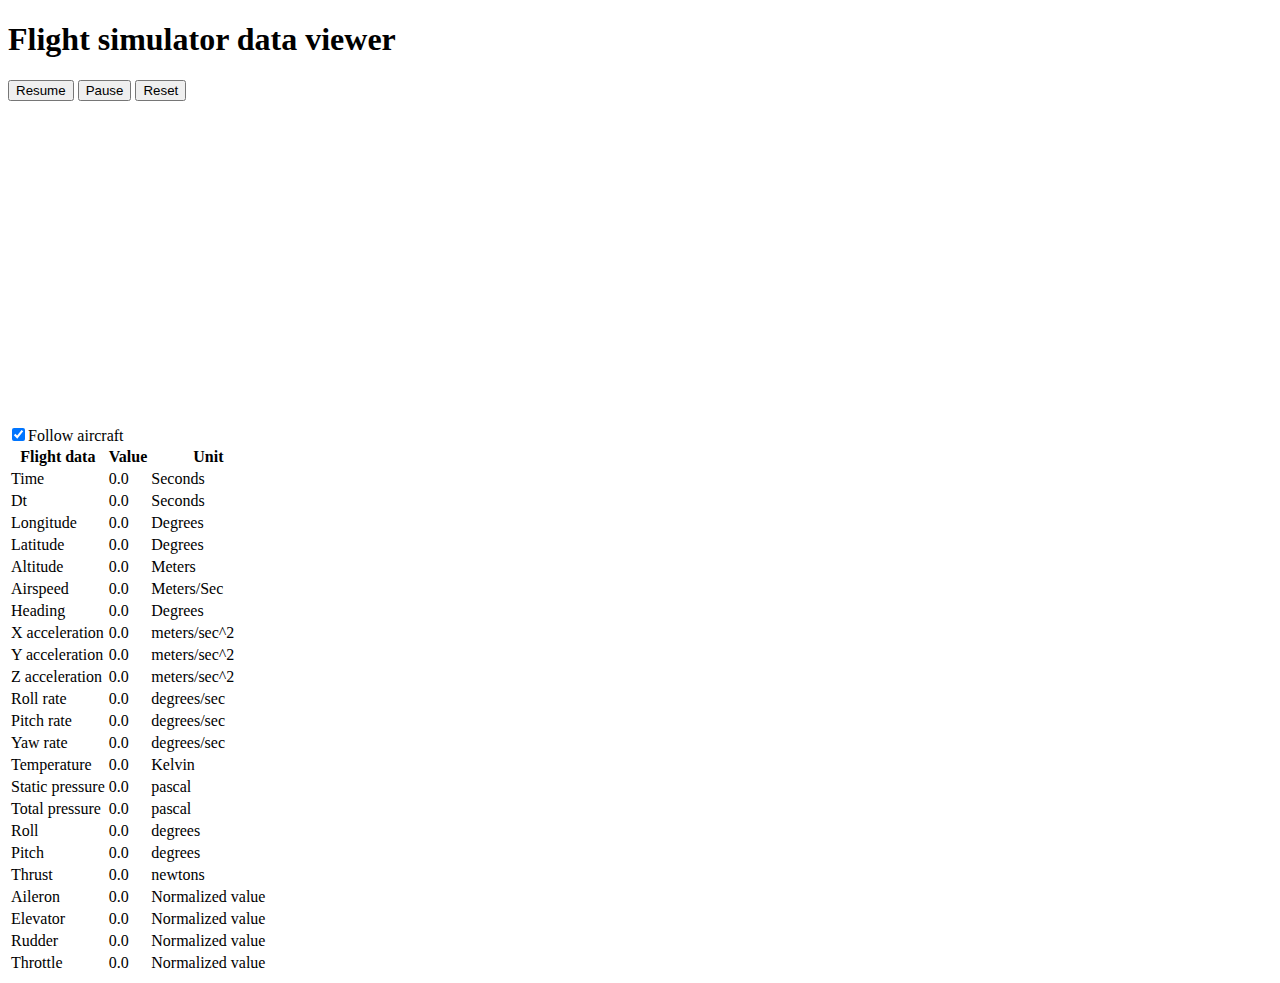
==== huginn/templates/index.html @ 949ed6f7 "The rest interface no longer uses the web server of twisted but replaced it with a Flask application" ====
<!DOCTYPE html>
<html>
<head>
<meta charset="UTF-8">
<meta http-equiv="X-UA-Compatible" content="IE=edge">
<meta name="viewport" content="width=device-width, initial-scale=1">
<link rel="stylesheet" href="static/css/leaflet.css">
<link rel="stylesheet" href="static/css/bootstrap.css">
<link rel="stylesheet" href="static/css/style.css">
<link rel="stylesheet" href="static/css/flightindicators.css" />
<style>
@import url(static/js/Cesium/Widgets/widgets.css);

#cesiumContainer {
    width: 100%;
    height: 100%;
    margin: 0;
    padding: 0;
    overflow: hidden;
}
</style>
<title>Huginn - Flight display</title>
</head>
<body>
    <div class="container">
        <div class="row">
            <div class="col-lg-12">
                <h1>Flight simulator data viewer</h1>
            </div>
        </div>

       <div class="row">
         <div class="col-md-12">
           <div class="btn-group" role="group">
             <button id="resume_button" type="button" class="btn btn-default">Resume</button>
             <button id="pause_button" type="button" class="btn btn-default">Pause</button>
             <button id="reset_button" type="button" class="btn btn-default">Reset</button>
           </div>
         </div>
       </div>

        <div class="row">
            <div class="col-md-8">
                <div id="cesiumContainer"></div>
            </div>
            
            <div class="col-md-4">
                <canvas id="primary_flight_diplay" width="320" height="320">
                    This browser doesn't support the canvas element
                  </canvas>
            </div>
        </div>

        <div class="col-md-12">
            <span id="attitude_indicator"></span>
            <span id="heading_indicator"></span>
            <span id="airspeed_indicator"></span>
            <span id="altimeter_indicator"></span>
        </div>

        <div class="row">
            <div class="col-md-12">
                <div id="map"></div>
                <input id="follow_aircraft" name="follow_aircraft" type="checkbox"
                    value="Follow aircraft" checked>Follow aircraft</input>
            </div>
        </div>

        <div class="row">
            <div class="col-md-12">
                <table id="fdm-data" class="table table-bordered">
                    <thead>
                        <tr>
                            <th>Flight data</th>
                            <th>Value</th>
                            <th>Unit</th>
                        </tr>
                    </thead>
                    <tbody>
                        <tr>
                            <td>Time</td>
                            <td id="time">0.0</td>
                            <td>Seconds</td>
                        </tr>
                        <tr>
                            <td>Dt</td>
                            <td id="dt">0.0</td>
                            <td>Seconds</td>
                        </tr>
                        <tr>
                            <td>Longitude</td>
                            <td id="longitude">0.0</td>
                            <td>Degrees</td>
                        </tr>
                        <tr>
                            <td>Latitude</td>
                            <td id="latitude">0.0</td>
                            <td>Degrees</td>
                        </tr>
                        <tr>
                            <td>Altitude</td>
                            <td id="altitude">0.0</td>
                            <td>Meters</td>
                        </tr>
                        <tr>
                            <td>Airspeed</td>
                            <td id="airspeed">0.0</td>
                            <td>Meters/Sec</td>
                        </tr>
                        <tr>
                            <td>Heading</td>
                            <td id="heading">0.0</td>
                            <td>Degrees</td>
                        </tr>
                        <tr>
                            <td>X acceleration</td>
                            <td id="x-acceleration">0.0</td>
                            <td>meters/sec^2</td>
                        </tr>
                        <tr>
                            <td>Y acceleration</td>
                            <td id="y-acceleration">0.0</td>
                            <td>meters/sec^2</td>
                        </tr>
                        <tr>
                            <td>Z acceleration</td>
                            <td id="z-acceleration">0.0</td>
                            <td>meters/sec^2</td>
                        </tr>
                        <tr>
                            <td>Roll rate</td>
                            <td id="roll-rate">0.0</td>
                            <td>degrees/sec</td>
                        </tr>
                        <tr>
                            <td>Pitch rate</td>
                            <td id="pitch-rate">0.0</td>
                            <td>degrees/sec</td>
                        </tr>
                        <tr>
                            <td>Yaw rate</td>
                            <td id="yaw-rate">0.0</td>
                            <td>degrees/sec</td>
                        </tr>
                        <tr>
                            <td>Temperature</td>
                            <td id="temperature">0.0</td>
                            <td>Kelvin</td>
                        </tr>
                        <tr>
                            <td>Static pressure</td>
                            <td id="static-pressure">0.0</td>
                            <td>pascal</td>
                        </tr>
                        <tr>
                            <td>Total pressure</td>
                            <td id="total-pressure">0.0</td>
                            <td>pascal</td>
                        </tr>
                        <tr>
                            <td>Roll</td>
                            <td id="roll">0.0</td>
                            <td>degrees</td>
                        </tr>
                        <tr>
                            <td>Pitch</td>
                            <td id="pitch">0.0</td>
                            <td>degrees</td>
                        </tr>
                        <tr>
                            <td>Thrust</td>
                            <td id="thrust">0.0</td>
                            <td>newtons</td>
                        </tr>
                        <tr>
                            <td>Aileron</td>
                            <td id="aileron">0.0</td>
                            <td>Normalized value</td>
                        </tr>
                        <tr>
                            <td>Elevator</td>
                            <td id="elevator">0.0</td>
                            <td>Normalized value</td>
                        </tr>
                        <tr>
                            <td>Rudder</td>
                            <td id="rudder">0.0</td>
                            <td>Normalized value</td>
                        </tr>
                        <tr>
                            <td>Throttle</td>
                            <td id="throttle">0.0</td>
                            <td>Normalized value</td>
                        </tr>
                    </tbody>
                </table>
            </div>
        </div>
    </div>

    <script src="static/js/leaflet.js" type="text/javascript"></script>
    <script src="static/js/jquery-1.11.3.js" type="text/javascript"></script>
    <script src="static/js/bootstrap.min.js" type="text/javascript"></script>
    <script type="text/javascript" src="static/js/avionics.js"></script>
    <script src="static/js/Cesium/Cesium.js"></script>
    <script src="static/js/jquery.flightindicators.js"></script>
    <script type="text/javascript" src="static/js/app.js"></script>
</body>
</html>
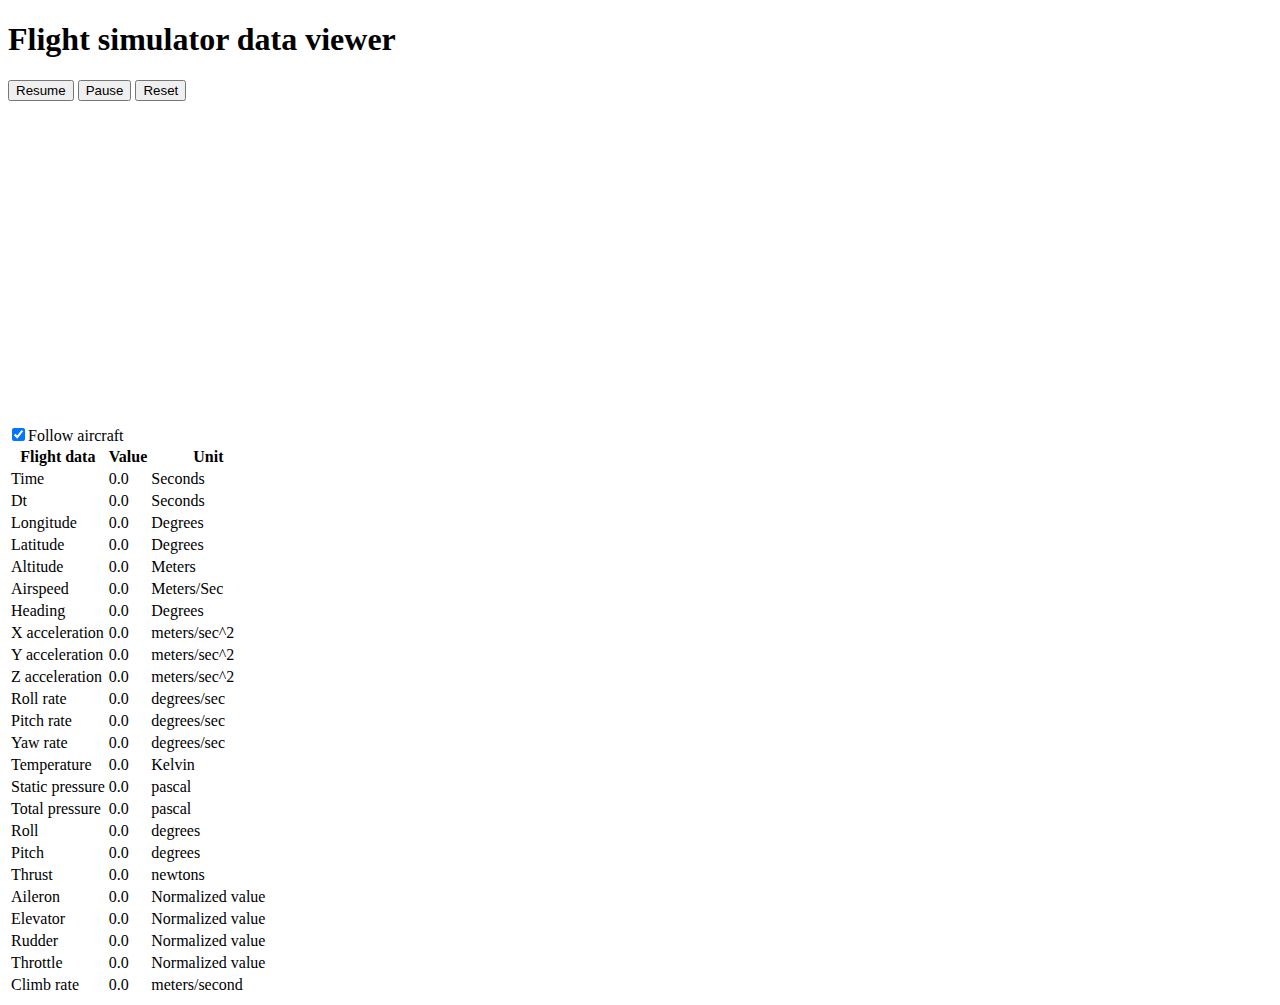
==== commit ad2e4931: "Updated the external javascript packages to their latest versions." ====
--- a/huginn/templates/index.html
+++ b/huginn/templates/index.html
@@ -5,9 +5,10 @@
 <meta http-equiv="X-UA-Compatible" content="IE=edge">
 <meta name="viewport" content="width=device-width, initial-scale=1">
 <link rel="stylesheet" href="static/css/leaflet.css">
-<link rel="stylesheet" href="static/css/bootstrap.css">
+<link rel="stylesheet" href="static/css/bootstrap.min.css">
+<link rel="stylesheet" href="static/css/bootstrap-theme.min.css">
 <link rel="stylesheet" href="static/css/style.css">
-<link rel="stylesheet" href="static/css/flightindicators.css" />
+<link rel="stylesheet" href="static/css/flightindicators.min.css" />
 <style>
 @import url(static/js/Cesium/Widgets/widgets.css);
 
@@ -56,6 +57,7 @@
             <span id="heading_indicator"></span>
             <span id="airspeed_indicator"></span>
             <span id="altimeter_indicator"></span>
+            <span id="variometer_indicator"></span>
         </div>
 
         <div class="row">
@@ -191,6 +193,11 @@
                             <td>Throttle</td>
                             <td id="throttle">0.0</td>
                             <td>Normalized value</td>
+                        </tr>
+                        <tr>
+                            <td>Climb rate</td>
+                            <td id="climb_rate">0.0</td>
+                            <td>meters/second</td>
                         </tr>
                     </tbody>
                 </table>
@@ -203,7 +210,7 @@
     <script src="static/js/bootstrap.min.js" type="text/javascript"></script>
     <script type="text/javascript" src="static/js/avionics.js"></script>
     <script src="static/js/Cesium/Cesium.js"></script>
-    <script src="static/js/jquery.flightindicators.js"></script>
+    <script src="static/js/jquery.flightindicators.min.js"></script>
     <script type="text/javascript" src="static/js/app.js"></script>
 </body>
 </html>